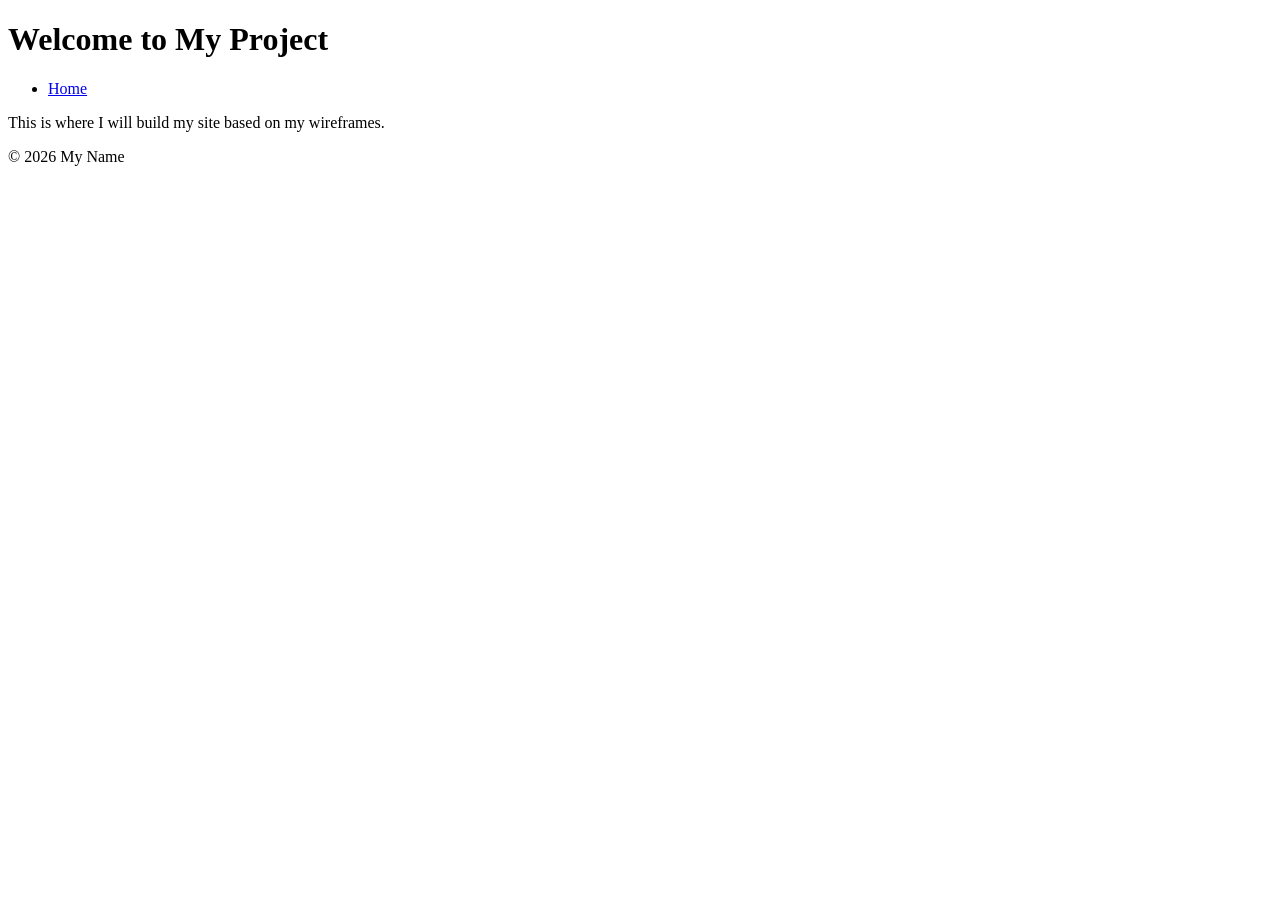
==== Index.html @ 13a218a0 "Create Index.html" ====
<!DOCTYPE html>
<html lang="en">
<head>
    <meta charset="UTF-8">
    <meta name="viewport" content="width=device-width, initial-scale=1.0">
    <title>My Web Project</title>
    <link rel="stylesheet" href="style.css">
</head>
<body>
    <header>
        <h1>Welcome to My Project</h1>
        <nav>
            <ul>
                <li><a href="index.html">Home</a></li>
            </ul>
        </nav>
    </header>

    <main>
        <p>This is where I will build my site based on my wireframes.</p>
    </main>

    <footer>
        <p>&copy; 2026 My Name</p>
    </footer>
</body>
</html>
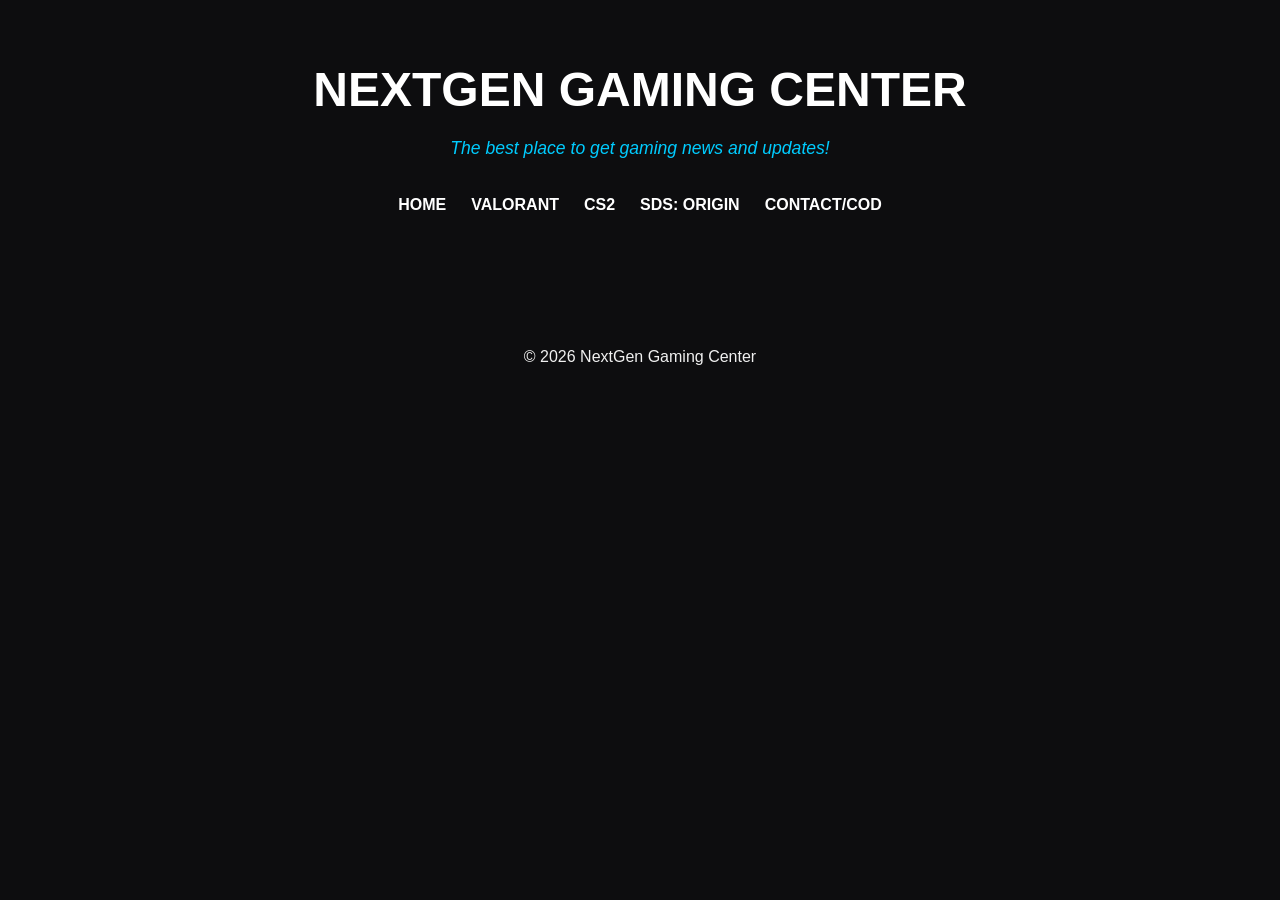
==== commit 807b866f: "Update Index.html" ====
--- a/Index.html
+++ b/Index.html
@@ -3,25 +3,32 @@
 <head>
     <meta charset="UTF-8">
     <meta name="viewport" content="width=device-width, initial-scale=1.0">
-    <title>My Web Project</title>
+    <title>NextGen Gaming Center | Home</title>
     <link rel="stylesheet" href="style.css">
 </head>
 <body>
+
     <header>
-        <h1>Welcome to My Project</h1>
+        <h1 class="main-title">NextGen Gaming Center</h1>
+        <p class="sub-slogan">The best place to get gaming news and updates!</p>
         <nav>
             <ul>
                 <li><a href="index.html">Home</a></li>
+                <li><a href="valorant.html">Valorant</a></li>
+                <li><a href="cs2.html">CS2</a></li>
+                <li><a href="sds-origin.html">SDS: Origin</a></li>
+                <li><a href="contact.html">Contact/COD</a></li>
             </ul>
         </nav>
     </header>
 
     <main>
-        <p>This is where I will build my site based on my wireframes.</p>
-    </main>
+        </main>
 
     <footer>
-        <p>&copy; 2026 My Name</p>
+        <p>&copy; 2026 NextGen Gaming Center</p>
     </footer>
+
+    <script src="script.js"></script>
 </body>
 </html>
--- a/style.css
+++ b/style.css
@@ -0,0 +1,19 @@
+body { margin: 0; background-color: #0d0d0f; color: #f0f0f0; font-family: 'Segoe UI', sans-serif; line-height: 1.6; }
+
+header, main, footer { max-width: 1100px; margin: 0 auto; padding: 20px; text-align: center; }
+
+.main-title { font-size: 3rem; color: #ffffff; text-transform: uppercase; margin-bottom: 0; }
+.sub-slogan { font-size: 1.1rem; color: #00ccff; margin-top: 5px; font-style: italic; }
+
+nav ul { list-style: none; padding: 0; display: flex; justify-content: center; gap: 25px; margin: 30px 0; }
+nav a { color: #fff; text-decoration: none; font-weight: bold; text-transform: uppercase; border-bottom: 2px solid transparent; transition: 0.3s; }
+nav a:hover { border-bottom: 2px solid #00ccff; color: #00ccff; }
+
+table { width: 100%; border-collapse: collapse; margin: 20px 0; background: #16161a; }
+th, td { border: 1px solid #333; padding: 15px; text-align: left; }
+th { background-color: #00ccff; color: #000; font-weight: bold; }
+
+@media (max-width: 768px) {
+    nav ul { flex-direction: column; gap: 10px; }
+    .main-title { font-size: 2rem; }
+}
